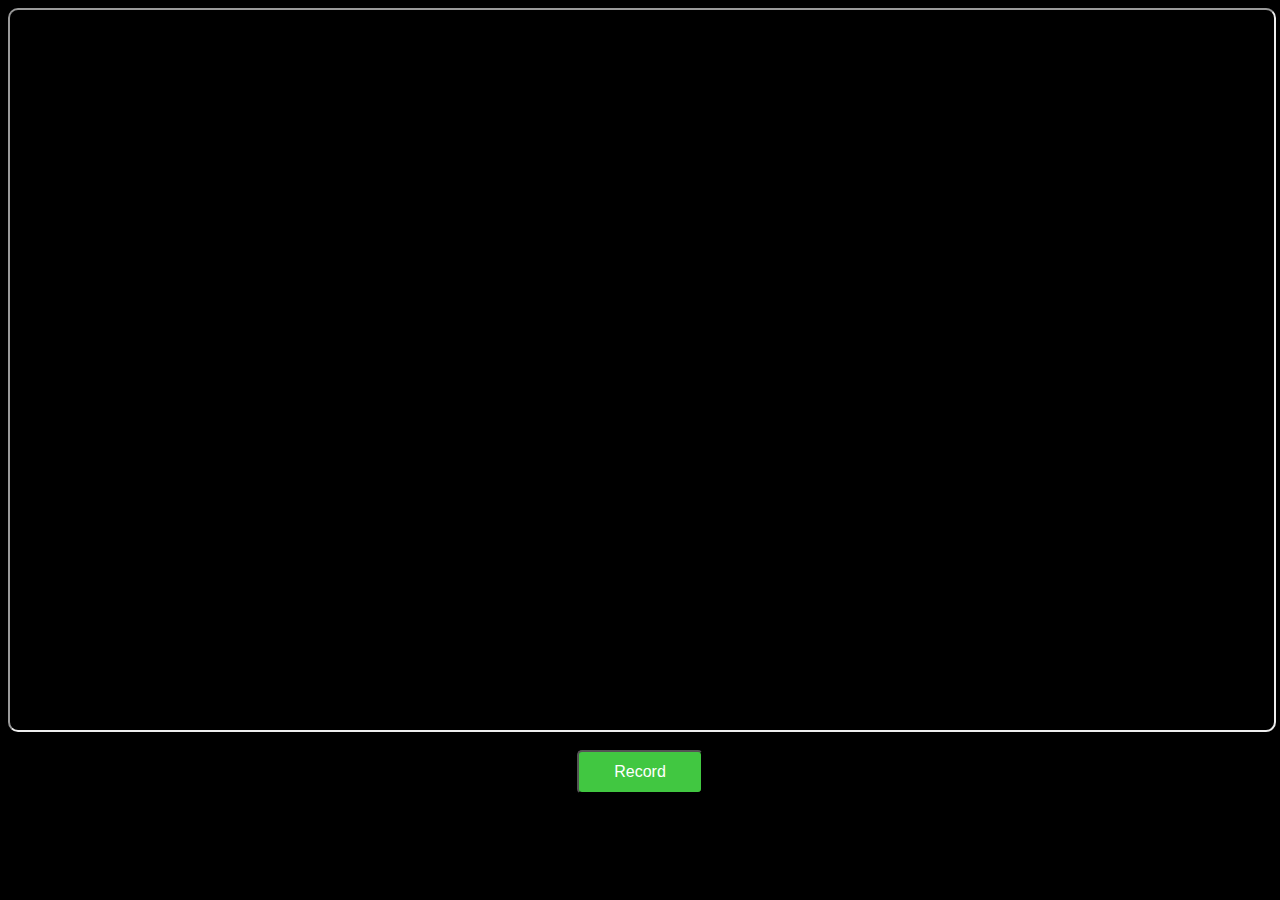
==== camera.html @ cd1962a0 "Add files via upload" ====
<html>
   <head>
      <title>S.C.S.S | YABA TECH</title>
   </head>
   <body style="background-color: black;">
      <h1></h1>
      <iframe style="width: 100% ; height:80vh; border-radius: 10px;" src="https://e784-105-112-55-251.ngrok-free.app/"></iframe>
      <br><br>
      <button style="margin-left: 45%; background-color: rgb(65, 199, 65); font-size: 16px; border-radius: 5px; color: white;width: 10%; height: 5%; " type="button">Record</button>
   </body>
</html>
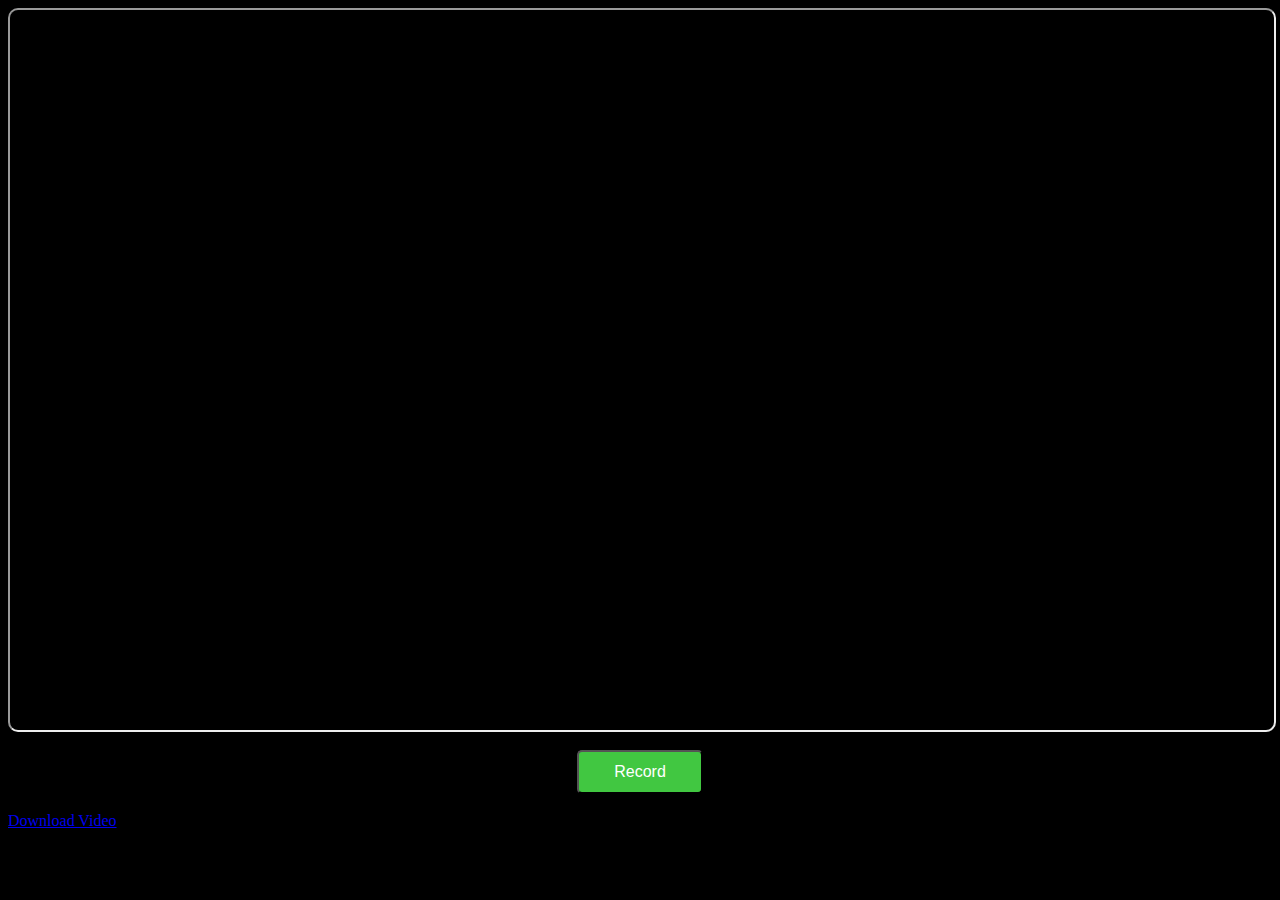
==== commit 9a24abd5: "Update camera.html" ====
--- a/camera.html
+++ b/camera.html
@@ -6,6 +6,39 @@
       <h1></h1>
       <iframe style="width: 100% ; height:80vh; border-radius: 10px;" src="https://e784-105-112-55-251.ngrok-free.app/"></iframe>
       <br><br>
-      <button style="margin-left: 45%; background-color: rgb(65, 199, 65); font-size: 16px; border-radius: 5px; color: white;width: 10%; height: 5%; " type="button">Record</button>
+      <button id="recordBtn" style="margin-left: 45%; background-color: rgb(65, 199, 65); font-size: 16px; border-radius: 5px; color: white;width: 10%; height: 5%; " type="button">Record</button>
+      <br><br>
+      <a id="downloadLink" href="#" download>Download Video</a>
    </body>
+   <script>
+      const recordButton = document.getElementById("recordBtn");
+      const downloadLink = document.getElementById("downloadLink");
+
+      // add event listener to the record button
+      recordButton.addEventListener("click", () => {
+        // start recording the screen
+        navigator.mediaDevices.getDisplayMedia({ video: true })
+        .then(stream => {
+          const chunks = [];
+          const mediaRecorder = new MediaRecorder(stream);
+          
+          // when recording is stopped, save the recorded video as a Blob object and update the download link
+          mediaRecorder.addEventListener("stop", () => {
+            const videoBlob = new Blob(chunks, { type: "video/mp4" });
+            downloadLink.href = URL.createObjectURL(videoBlob);
+          });
+
+          // start recording
+          mediaRecorder.start();
+
+          // stop recording after 10 seconds
+          setTimeout(() => {
+            mediaRecorder.stop();
+          }, 10000);
+        })
+        .catch(error => {
+          console.error(error);
+        });
+      });
+   </script>
 </html>
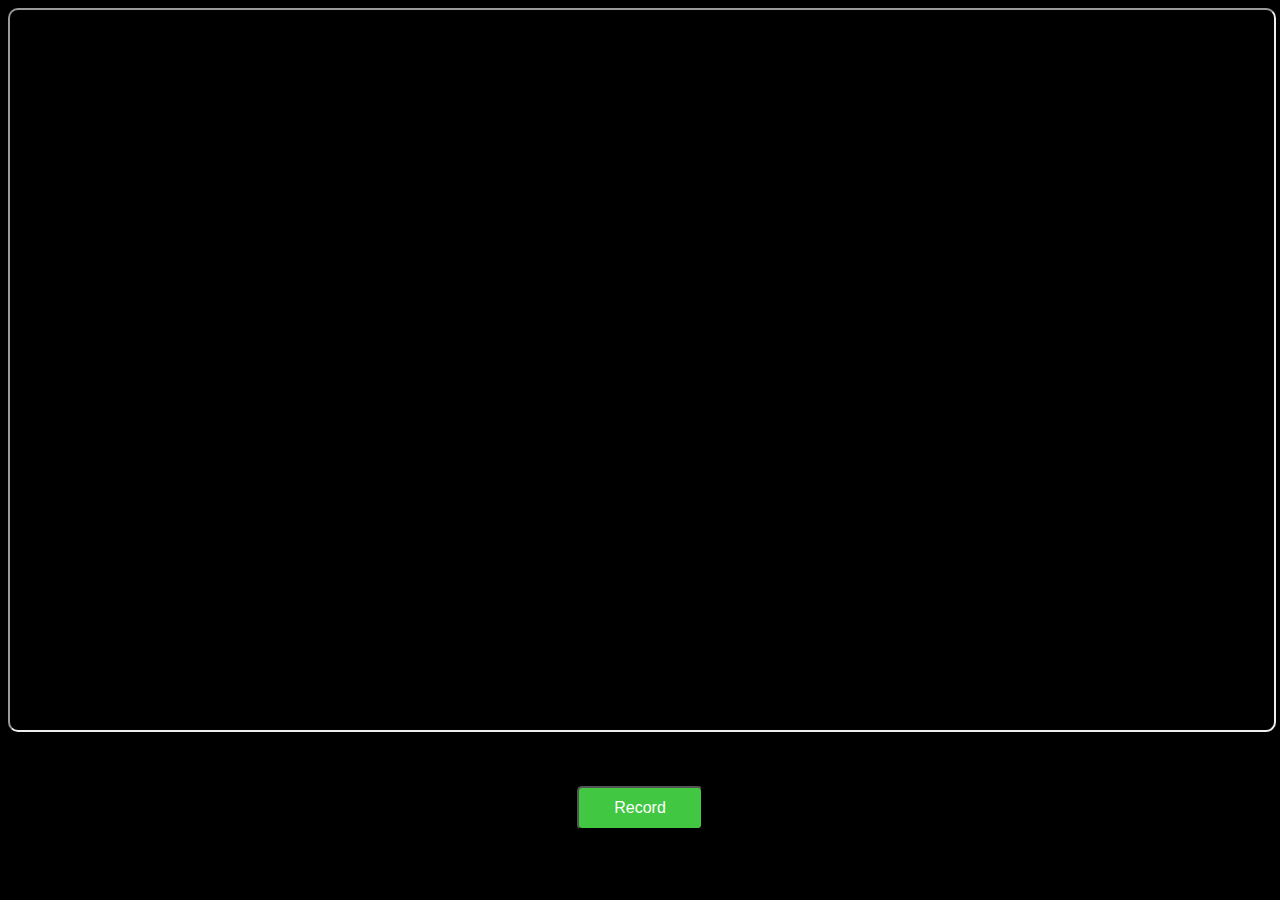
==== commit 343027f9: "Update camera.html" ====
--- a/camera.html
+++ b/camera.html
@@ -1,44 +1,60 @@
 <html>
-   <head>
-      <title>S.C.S.S | YABA TECH</title>
-   </head>
-   <body style="background-color: black;">
-      <h1></h1>
-      <iframe style="width: 100% ; height:80vh; border-radius: 10px;" src="https://e784-105-112-55-251.ngrok-free.app/"></iframe>
+  <head>
+    <title>S.C.S.S | YABA TECH</title>
+  </head>
+  <body style="background-color: black;">
+    <h1></h1>
+     <iframe style="width: 100% ; height:80vh; border-radius: 10px;" src="https://eb75-105-112-168-10.ngrok-free.app/"></iframe>
       <br><br>
-      <button id="recordBtn" style="margin-left: 45%; background-color: rgb(65, 199, 65); font-size: 16px; border-radius: 5px; color: white;width: 10%; height: 5%; " type="button">Record</button>
-      <br><br>
-      <a id="downloadLink" href="#" download>Download Video</a>
-   </body>
-   <script>
-      const recordButton = document.getElementById("recordBtn");
-      const downloadLink = document.getElementById("downloadLink");
+    <div id="screen"></div>
+    <br><br>
+    <button id="recordBtn" style="margin-left: 45%; background-color: rgb(65, 199, 65); font-size: 16px; border-radius: 5px; color: white;width: 10%; height: 5%; " type="button">Record</button>
+    
+    <script>
+      // Get the screen element
+      const screen = document.getElementById('screen');
 
-      // add event listener to the record button
-      recordButton.addEventListener("click", () => {
-        // start recording the screen
-        navigator.mediaDevices.getDisplayMedia({ video: true })
-        .then(stream => {
-          const chunks = [];
-          const mediaRecorder = new MediaRecorder(stream);
-          
-          // when recording is stopped, save the recorded video as a Blob object and update the download link
-          mediaRecorder.addEventListener("stop", () => {
-            const videoBlob = new Blob(chunks, { type: "video/mp4" });
-            downloadLink.href = URL.createObjectURL(videoBlob);
-          });
+      // Get the record button
+      const recordBtn = document.getElementById('recordBtn');
 
-          // start recording
+      // Declare variables for the MediaRecorder object and the recorded video blob
+      let mediaRecorder;
+      let chunks = [];
+
+      // When the record button is clicked, start recording the screen
+      recordBtn.onclick = function() {
+        navigator.mediaDevices.getDisplayMedia({video: true, audio: true})
+        .then(function(stream) {
+          // Create a MediaRecorder object to record the screen
+          mediaRecorder = new MediaRecorder(stream);
+
+          // When the data is available, push it to the chunks array
+          mediaRecorder.ondataavailable = function(e) {
+            chunks.push(e.data);
+          }
+
+          // When the recording is stopped, create a Blob object and download it as a video file
+          mediaRecorder.onstop = function(e) {
+            const videoBlob = new Blob(chunks, {type: 'video/mp4'});
+            const videoUrl = URL.createObjectURL(videoBlob);
+            const downloadLink = document.createElement('a');
+            downloadLink.href = videoUrl;
+            downloadLink.download = 'recorded-video.mp4';
+            downloadLink.click();
+            chunks = [];
+          }
+
+          // Start recording the screen
           mediaRecorder.start();
+        });
+      }
 
-          // stop recording after 10 seconds
-          setTimeout(() => {
-            mediaRecorder.stop();
-          }, 10000);
-        })
-        .catch(error => {
-          console.error(error);
-        });
-      });
-   </script>
+      // When the recording is finished, stop the MediaRecorder object
+      screen.onclick = function() {
+        if (mediaRecorder) {
+          mediaRecorder.stop();
+        }
+      }
+    </script>
+  </body>
 </html>
